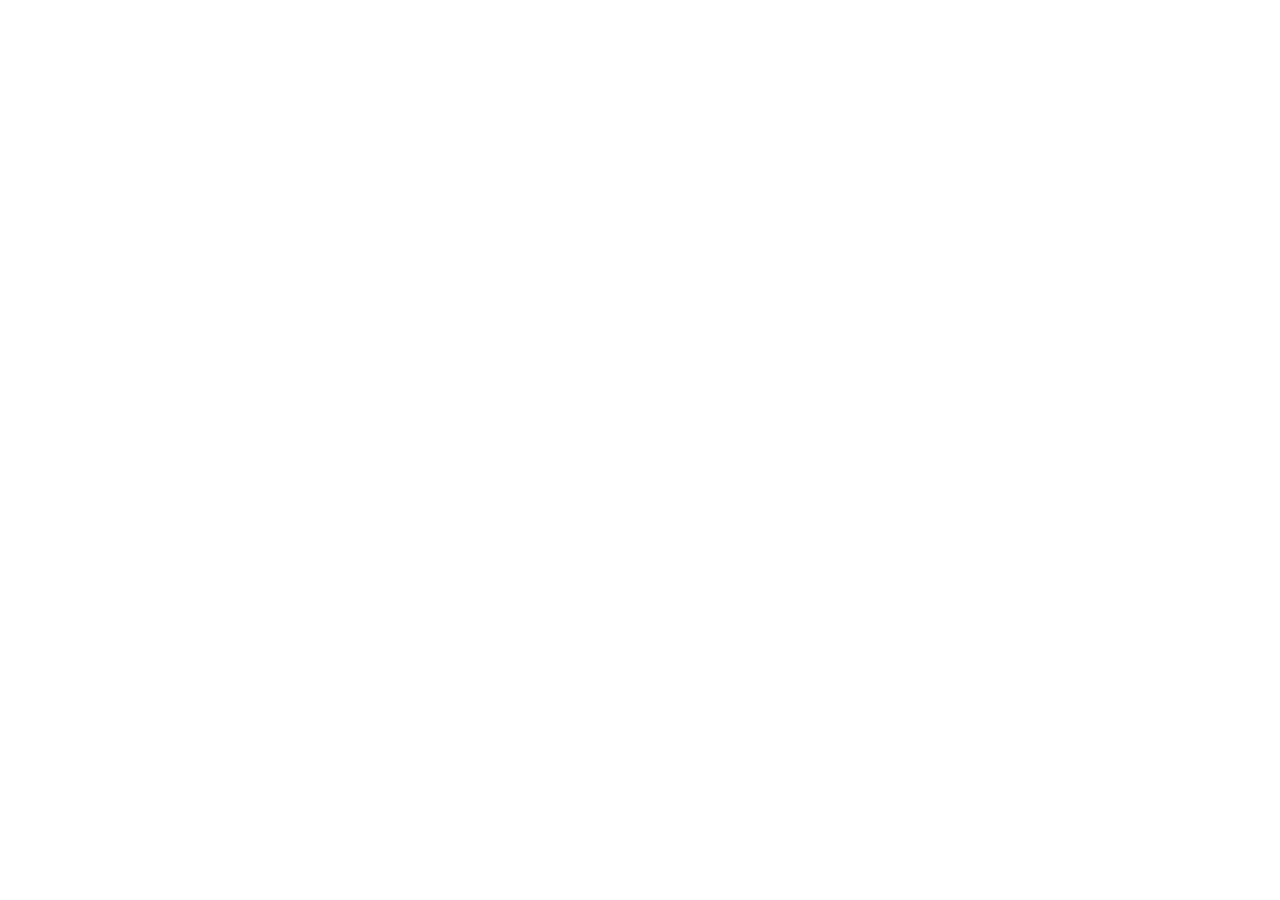
==== admin/index.html @ 647f19f4 "Add files via upload" ====
<!DOCTYPE html>
<html lang="tr">
<head>
    <meta charset="utf-8" />
    <meta name="viewport" content="width=device-width, initial-scale=1.0" />
    <title>AnarNews Yönetim Paneli</title>
    <script src="https://unpkg.com/decap-cms@^3.0.0/dist/decap-cms.js"></script>
    <script src="https://identity.netlify.com/v1/netlify-identity-widget.js"></script>
</head>
<body>
    <script>
        // Giriş yapıldıktan sonra paneli otomatik açan yönlendirme kodu
        if (window.netlifyIdentity) {
            window.netlifyIdentity.on("init", user => {
                if (!user) {
                    window.netlifyIdentity.on("login", () => {
                        document.location.href = "/admin/";
                    });
                }
            });
        }
    </script>
</body>
</html>
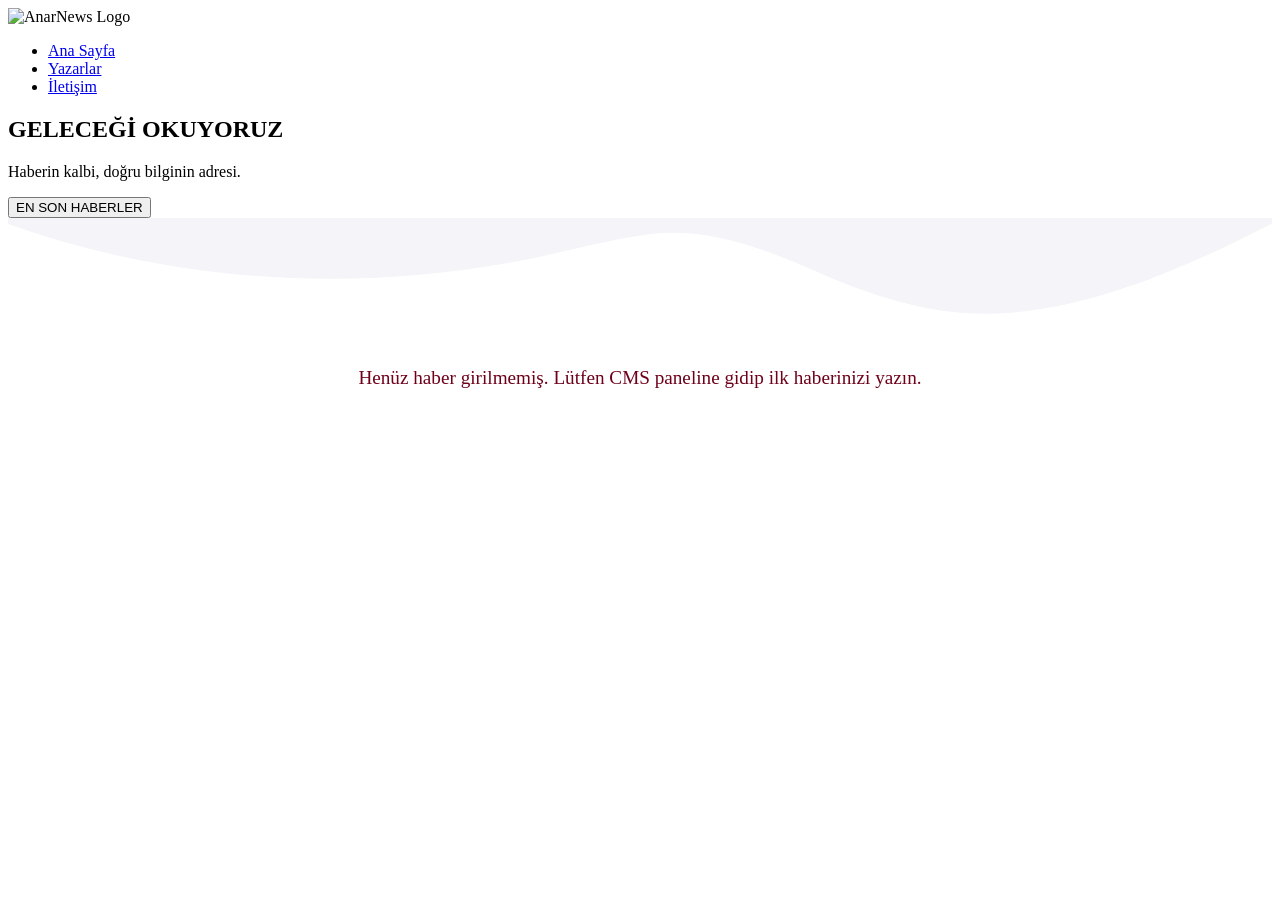
==== commit bf48967d: "Update index.html" ====
--- a/admin/index.html
+++ b/admin/index.html
@@ -1,24 +1,100 @@
 <!DOCTYPE html>
 <html lang="tr">
 <head>
-    <meta charset="utf-8" />
-    <meta name="viewport" content="width=device-width, initial-scale=1.0" />
-    <title>AnarNews Yönetim Paneli</title>
-    <script src="https://unpkg.com/decap-cms@^3.0.0/dist/decap-cms.js"></script>
+    <meta charset="UTF-8">
+    <meta name="viewport" content="width=device-width, initial-scale=1.0">
+    <title>AnarNews</title>
+    <link rel="stylesheet" href="style.css">
+    <link rel="icon" href="favicon.jpg" type="image/jpeg">
     <script src="https://identity.netlify.com/v1/netlify-identity-widget.js"></script>
 </head>
 <body>
+
+    <div class="top-section-fixed">
+        <header>
+            <nav>
+                <div class="logo-container">
+                    <img src="logo.jpg" alt="AnarNews Logo" class="logo-img">
+                </div>
+                <ul>
+                    <li><a href="index.html">Ana Sayfa</a></li>
+                    <li><a href="yazarlar.html">Yazarlar</a></li>
+                    <li><a href="iletisim.html">İletişim</a></li>
+                </ul>
+            </nav>
+        </header>
+
+        <section class="hero">
+            <h1>GELECEĞİ OKUYORUZ</h1>
+            <p>Haberin kalbi, doğru bilginin adresi.</p>
+            <button class="cta-btn">EN SON HABERLER</button>
+        </section>
+    </div>
+
+    <div class="content-curtain">
+        <div class="wave-divider">
+            <svg data-name="Layer 1" xmlns="http://www.w3.org/2000/svg" viewBox="0 0 1200 120" preserveAspectRatio="none">
+                <path d="M0,0V46.29c47.79,22.2,103.59,32.17,158,28,70.36-5.37,136.33-33.31,206.8-37.5C438.64,32.43,512.34,53.67,583,72.05c69.27,18,138.3,24.88,209.4,13.08,36.15-6,69.85-17.84,104.45-29.34C989.49,25,1113-14.29,1200,52.47V0Z" opacity=".3" fill="#ffffff"></path>
+                <path d="M0,0V15.81C13,36.92,27.64,56.86,47.69,72.05,99.41,111.27,165,111,224.58,91.58c31.15-10.15,60.09-26.07,89.67-39.8,40.92-19,84.73-46,130.83-49.67,36.26-2.85,70.9,9.42,98.6,31.56,31.77,25.39,62.32,62,103.63,73,40.44,10.79,81.35-6.69,119.13-24.28s75.16-39,116.92-43.05c59.73-5.85,113.28,22.88,168.9,38.84,30.2,8.66,59,6.17,87.09-7.5,22.43-10.89,48-26.93,60.65-49.24V0Z" opacity=".6" fill="#ffffff"></path>
+                <path d="M0,0V5.63C149.93,59,314.09,71.32,475.83,42.57c43-7.64,84.23-20.12,127.61-26.46,59-8.63,112.48,12.24,165.56,35.4C827.93,77.22,886,95.24,951.2,90c86.53-7,172.46-45.71,248.8-84.81V0Z" fill="#f4f4f9"></path>
+            </svg>
+        </div>
+
+        <section class="news-section">
+            <div class="news-grid" id="news-container">
+                <p style="grid-column: 1 / -1; text-align: center; color: #888; font-size: 1.2rem;">Haberler yükleniyor...</p>
+            </div>
+        </section>
+    </div>
+
     <script>
-        // Giriş yapıldıktan sonra paneli otomatik açan yönlendirme kodu
         if (window.netlifyIdentity) {
             window.netlifyIdentity.on("init", user => {
-                if (!user) {
-                    window.netlifyIdentity.on("login", () => {
-                        document.location.href = "/admin/";
-                    });
-                }
+                if (!user) { window.netlifyIdentity.on("login", () => { document.location.href = "/admin/"; }); }
             });
         }
     </script>
+
+    <script>
+        fetch('haberler.json')
+            .then(response => {
+                if (!response.ok) return { haber_listesi: [] };
+                return response.json();
+            })
+            .then(data => {
+                const container = document.getElementById('news-container');
+                if (!data.haber_listesi || data.haber_listesi.length === 0) {
+                    container.innerHTML = '<p style="grid-column: 1 / -1; text-align: center; font-size: 1.2rem; color: #6e001a;">Henüz haber girilmemiş. Lütfen CMS paneline gidip ilk haberinizi yazın.</p>';
+                    return;
+                }
+                
+                let html = '';
+                // Haberleri en yeniden en eskiye doğru listele
+                const reversedList = [...data.haber_listesi].reverse();
+                
+                reversedList.forEach((haber, index) => {
+                    const originalId = data.haber_listesi.length - 1 - index; // Tıklanan haberin veritabanındaki gerçek sırası
+                    const img = haber.thumbnail ? haber.thumbnail : 'https://images.unsplash.com/photo-1526374965328-7f61d4dc18c5?auto=format&fit=crop&w=600&q=80';
+                    
+                    html += `
+                    <a href="haber-detay.html?id=${originalId}" style="text-decoration: none; color: inherit;">
+                        <article class="news-card">
+                            <img src="${img}" alt="${haber.title}">
+                            <div class="news-content">
+                                <h3>${haber.title}</h3>
+                                <p>${haber.description}</p>
+                            </div>
+                        </article>
+                    </a>
+                    `;
+                });
+                container.innerHTML = html;
+            })
+            .catch(error => {
+                console.error(error);
+                document.getElementById('news-container').innerHTML = '<p style="grid-column: 1 / -1; text-align: center; color: red;">Veritabanına bağlanılamadı.</p>';
+            });
+    </script>
+
 </body>
-</html>+</html>
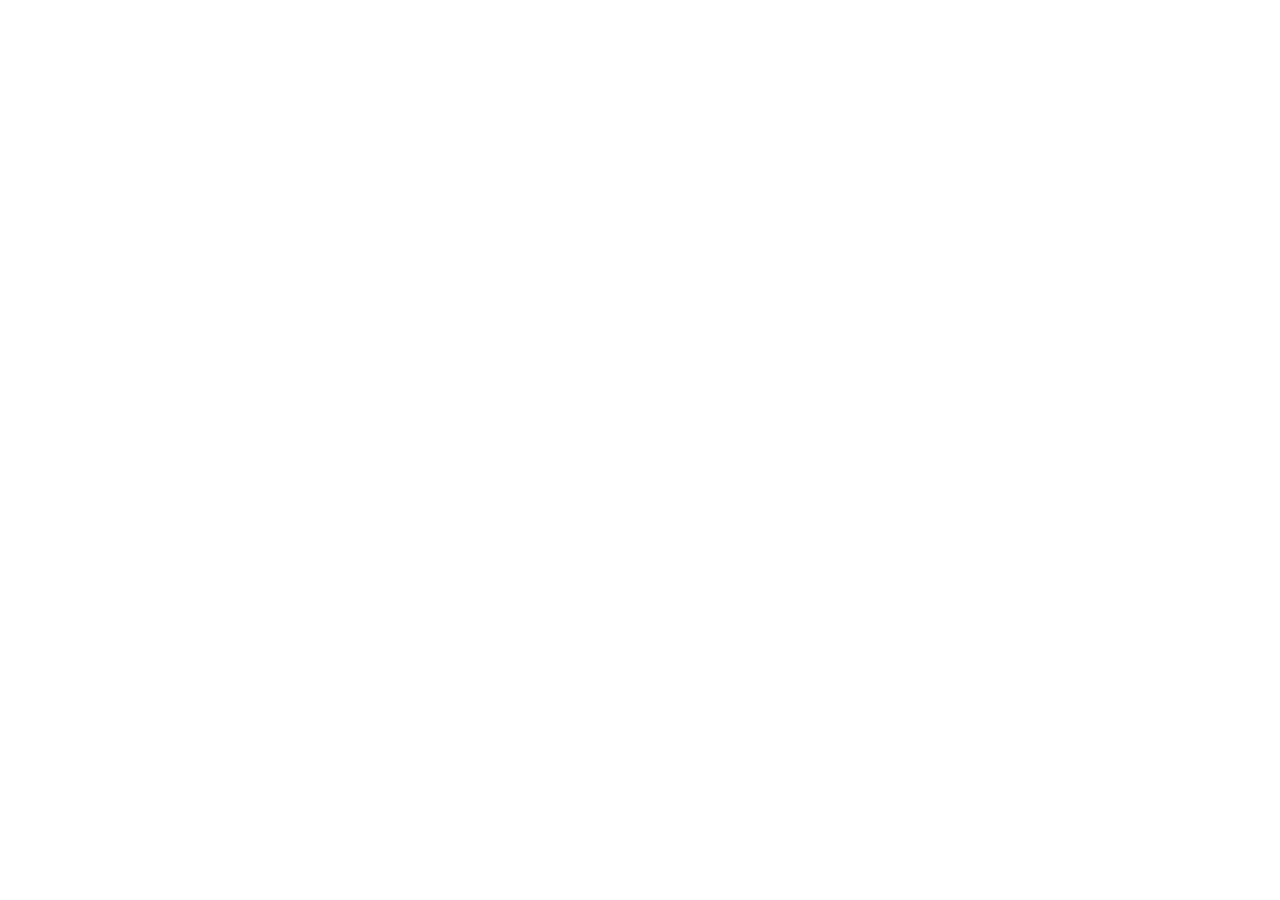
==== commit b4f991e9: "Update index.html" ====
--- a/admin/index.html
+++ b/admin/index.html
@@ -1,100 +1,12 @@
 <!DOCTYPE html>
 <html lang="tr">
 <head>
-    <meta charset="UTF-8">
-    <meta name="viewport" content="width=device-width, initial-scale=1.0">
-    <title>AnarNews</title>
-    <link rel="stylesheet" href="style.css">
-    <link rel="icon" href="favicon.jpg" type="image/jpeg">
+    <meta charset="utf-8" />
+    <meta name="viewport" content="width=device-width, initial-scale=1.0" />
+    <title>AnarNews Yönetim Paneli</title>
     <script src="https://identity.netlify.com/v1/netlify-identity-widget.js"></script>
 </head>
 <body>
-
-    <div class="top-section-fixed">
-        <header>
-            <nav>
-                <div class="logo-container">
-                    <img src="logo.jpg" alt="AnarNews Logo" class="logo-img">
-                </div>
-                <ul>
-                    <li><a href="index.html">Ana Sayfa</a></li>
-                    <li><a href="yazarlar.html">Yazarlar</a></li>
-                    <li><a href="iletisim.html">İletişim</a></li>
-                </ul>
-            </nav>
-        </header>
-
-        <section class="hero">
-            <h1>GELECEĞİ OKUYORUZ</h1>
-            <p>Haberin kalbi, doğru bilginin adresi.</p>
-            <button class="cta-btn">EN SON HABERLER</button>
-        </section>
-    </div>
-
-    <div class="content-curtain">
-        <div class="wave-divider">
-            <svg data-name="Layer 1" xmlns="http://www.w3.org/2000/svg" viewBox="0 0 1200 120" preserveAspectRatio="none">
-                <path d="M0,0V46.29c47.79,22.2,103.59,32.17,158,28,70.36-5.37,136.33-33.31,206.8-37.5C438.64,32.43,512.34,53.67,583,72.05c69.27,18,138.3,24.88,209.4,13.08,36.15-6,69.85-17.84,104.45-29.34C989.49,25,1113-14.29,1200,52.47V0Z" opacity=".3" fill="#ffffff"></path>
-                <path d="M0,0V15.81C13,36.92,27.64,56.86,47.69,72.05,99.41,111.27,165,111,224.58,91.58c31.15-10.15,60.09-26.07,89.67-39.8,40.92-19,84.73-46,130.83-49.67,36.26-2.85,70.9,9.42,98.6,31.56,31.77,25.39,62.32,62,103.63,73,40.44,10.79,81.35-6.69,119.13-24.28s75.16-39,116.92-43.05c59.73-5.85,113.28,22.88,168.9,38.84,30.2,8.66,59,6.17,87.09-7.5,22.43-10.89,48-26.93,60.65-49.24V0Z" opacity=".6" fill="#ffffff"></path>
-                <path d="M0,0V5.63C149.93,59,314.09,71.32,475.83,42.57c43-7.64,84.23-20.12,127.61-26.46,59-8.63,112.48,12.24,165.56,35.4C827.93,77.22,886,95.24,951.2,90c86.53-7,172.46-45.71,248.8-84.81V0Z" fill="#f4f4f9"></path>
-            </svg>
-        </div>
-
-        <section class="news-section">
-            <div class="news-grid" id="news-container">
-                <p style="grid-column: 1 / -1; text-align: center; color: #888; font-size: 1.2rem;">Haberler yükleniyor...</p>
-            </div>
-        </section>
-    </div>
-
-    <script>
-        if (window.netlifyIdentity) {
-            window.netlifyIdentity.on("init", user => {
-                if (!user) { window.netlifyIdentity.on("login", () => { document.location.href = "/admin/"; }); }
-            });
-        }
-    </script>
-
-    <script>
-        fetch('haberler.json')
-            .then(response => {
-                if (!response.ok) return { haber_listesi: [] };
-                return response.json();
-            })
-            .then(data => {
-                const container = document.getElementById('news-container');
-                if (!data.haber_listesi || data.haber_listesi.length === 0) {
-                    container.innerHTML = '<p style="grid-column: 1 / -1; text-align: center; font-size: 1.2rem; color: #6e001a;">Henüz haber girilmemiş. Lütfen CMS paneline gidip ilk haberinizi yazın.</p>';
-                    return;
-                }
-                
-                let html = '';
-                // Haberleri en yeniden en eskiye doğru listele
-                const reversedList = [...data.haber_listesi].reverse();
-                
-                reversedList.forEach((haber, index) => {
-                    const originalId = data.haber_listesi.length - 1 - index; // Tıklanan haberin veritabanındaki gerçek sırası
-                    const img = haber.thumbnail ? haber.thumbnail : 'https://images.unsplash.com/photo-1526374965328-7f61d4dc18c5?auto=format&fit=crop&w=600&q=80';
-                    
-                    html += `
-                    <a href="haber-detay.html?id=${originalId}" style="text-decoration: none; color: inherit;">
-                        <article class="news-card">
-                            <img src="${img}" alt="${haber.title}">
-                            <div class="news-content">
-                                <h3>${haber.title}</h3>
-                                <p>${haber.description}</p>
-                            </div>
-                        </article>
-                    </a>
-                    `;
-                });
-                container.innerHTML = html;
-            })
-            .catch(error => {
-                console.error(error);
-                document.getElementById('news-container').innerHTML = '<p style="grid-column: 1 / -1; text-align: center; color: red;">Veritabanına bağlanılamadı.</p>';
-            });
-    </script>
-
+    <script src="https://unpkg.com/decap-cms@^3.0.0/dist/decap-cms.js"></script>
 </body>
 </html>
